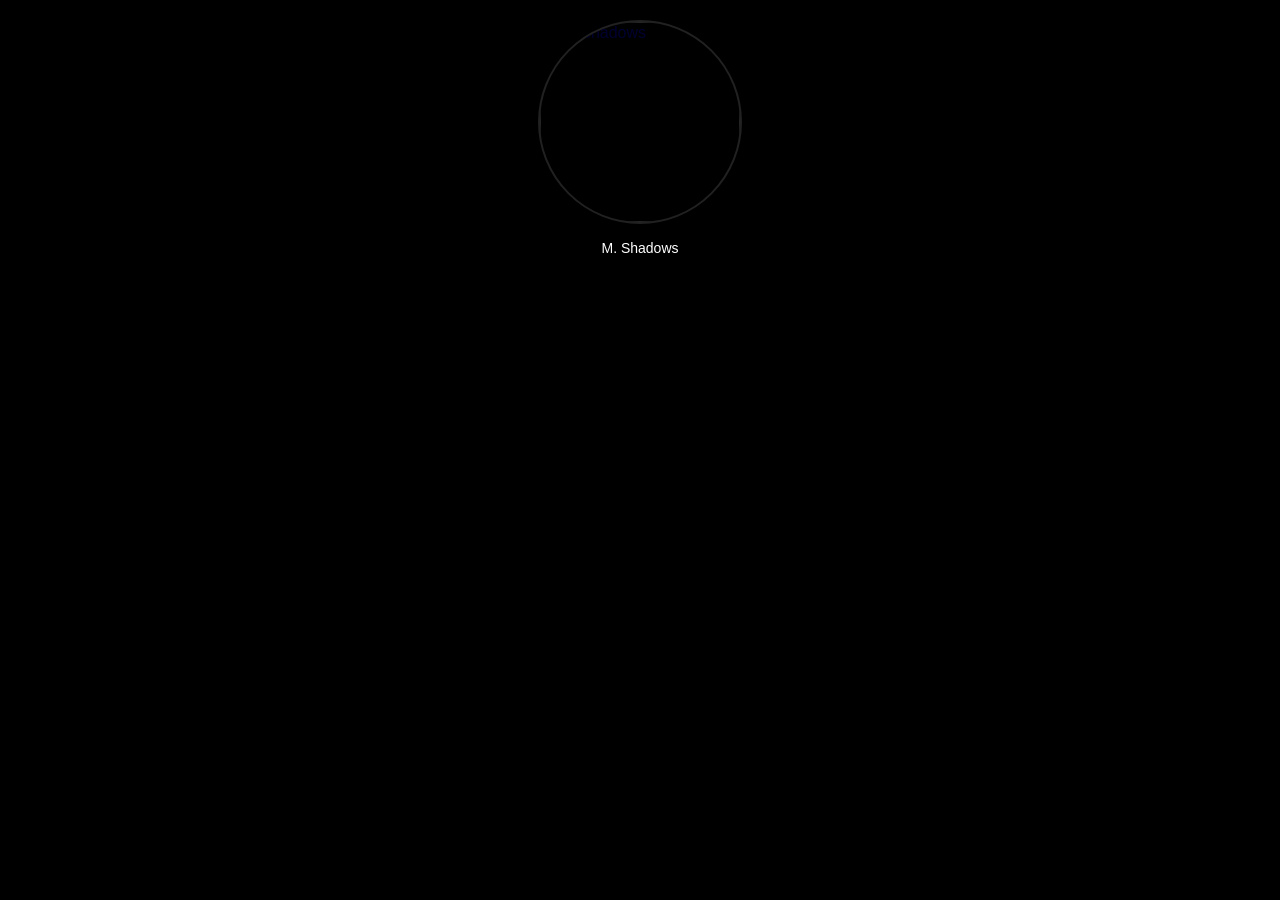
==== site/index.html @ 42a092ae "Movendo o histórico da branch master para a branch main" ====
<!DOCTYPE html>
<html lang="pt-BR">
    <head>
        <meta charset="UTF-8">
        <meta name="viewport" content="width=device-width, initial-scale=1.0">
        <link rel="stylesheet" href="css/styles.css">
        <link rel="icon" href="file/img/icons/home.png">
        <script src="js/scripts.js"></script>
        <title>Home</title>
    </head>
    <body>
        <div id="main">
            <div id="m_shadows">
                <a href="view/m_shadow.html">
                    <img src="file/img/mateus_sombras.jpg" title="M. Shadows">
                    <p>M. Shadows</p>
                </a>
            </div>
            <div id="socrates">
                <a href="">

                </a>
            </div>
        </div>
    </body>
</html>
---- site/css/styles.css ----
body {
    width: 100%;
    margin: 0;
    padding: 0;
    justify-content: center;
    font-family: 'Lucida Sans', 'Lucida Sans Regular', 'Lucida Grande', 'Lucida Sans Unicode', Geneva, Verdana, sans-serif;
}

#main {
    width: 100%;
    min-height: 100vh; /* Ocupa 100% da altura da tela ou mais se o conteúdo crescer */
    display: flex;
    background-color: #000;
}

#main #m_shadows {
    margin: 20px auto;
}

#main #m_shadows a {
    text-decoration: none;
}

#main #m_shadows a img {
    width: 200px;
    height: 200px;
    border: 2px solid #a3a3a3;
    border-radius: 180px;
    opacity: 0.2;
}

#main #m_shadows a img:hover {
    opacity: 1;
    border: 4px solid #b04747;
    width: 230px;
    height: 230px;
}

#main #m_shadows a p {
    text-align: center;
    color: #fff;
    font-size: 14px;
}

#master {
    width: 100%;
    background-color: #000;
    color: #fff; 
}

#master #top {
    
}

#master #top a {

}

#master #content {
    width: 100%;
    text-align: center;
}

#master #content #char {

}

#master #content #galery {

}

#master #content #videos {

}

#master #content #conquest {

}

#master #content #conquest button {

}

#master #content #conquest button #title_conq {
    
}

#master #content #conquest #conquistas {
    visibility: hidden;
}

#master #content #curiosidades {

}

#master #content #curiosidades button {

}

#master #content #curiosidades button #title_cur {

}

#master #content #curiosidades #cur {
    visibility: hidden;
}

#master #footer {
    width: 100%;
    padding: 10px 0;
    display: flex;
    border-top: 4px solid #a3a3a3;
    background-color: #F7F7F7;
}

#master #footer img {
    margin: 0 auto;
    width: 550px;
}
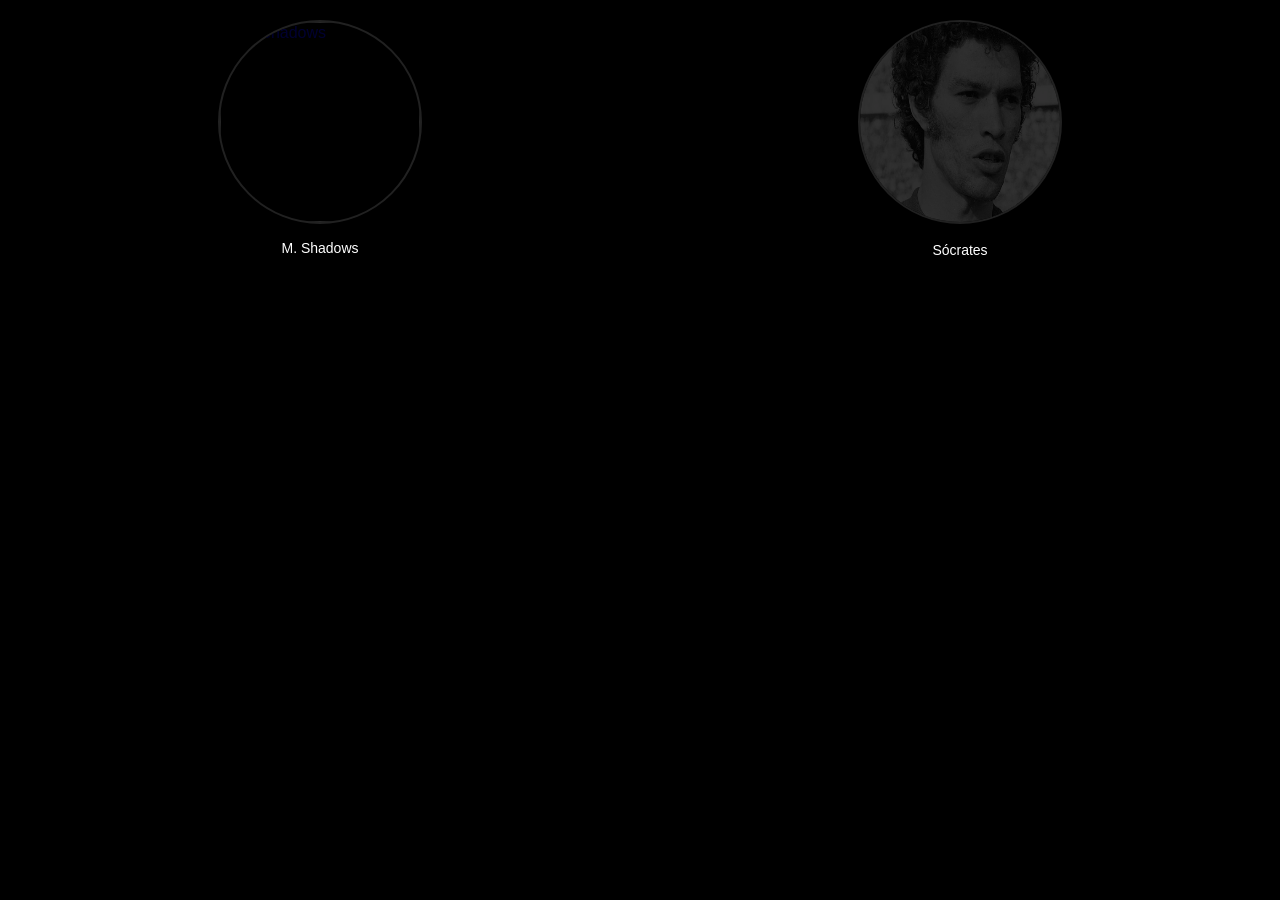
==== commit adb9b361: "Atualização de aparencia da Home e organização de medidas de width e height" ====
--- a/site/index.html
+++ b/site/index.html
@@ -10,15 +10,16 @@
     </head>
     <body>
         <div id="main">
-            <div id="m_shadows">
+            <div class="images">
                 <a href="view/m_shadow.html">
                     <img src="file/img/mateus_sombras.jpg" title="M. Shadows">
-                    <p>M. Shadows</p>
+                    <p> M. Shadows </p>
                 </a>
             </div>
-            <div id="socrates">
-                <a href="">
-
+            <div class="images">
+                <a href="view/socrates.html">
+                    <img src="file/img/socrates.png" title="Sócrates">
+                    <p> Sócrates</p>
                 </a>
             </div>
         </div>
--- a/site/css/styles.css
+++ b/site/css/styles.css
@@ -4,24 +4,24 @@
     padding: 0;
     justify-content: center;
     font-family: 'Lucida Sans', 'Lucida Sans Regular', 'Lucida Grande', 'Lucida Sans Unicode', Geneva, Verdana, sans-serif;
+    background-color: #000;
 }
 
 #main {
     width: 100%;
-    min-height: 100vh; /* Ocupa 100% da altura da tela ou mais se o conteúdo crescer */
+    height: 100vh;
     display: flex;
-    background-color: #000;
 }
 
-#main #m_shadows {
+#main .images {
     margin: 20px auto;
 }
 
-#main #m_shadows a {
+#main .images a {
     text-decoration: none;
 }
 
-#main #m_shadows a img {
+#main .images a img {
     width: 200px;
     height: 200px;
     border: 2px solid #a3a3a3;
@@ -29,22 +29,27 @@
     opacity: 0.2;
 }
 
-#main #m_shadows a img:hover {
+#main .images a:hover img {
     opacity: 1;
     border: 4px solid #b04747;
     width: 230px;
     height: 230px;
 }
 
-#main #m_shadows a p {
+#main .images a p {
     text-align: center;
     color: #fff;
     font-size: 14px;
 }
 
+#main .images a:hover p {
+    color: #4784b0;
+    font-weight: bolder;
+    font-size: 20px;
+}
+
 #master {
     width: 100%;
-    background-color: #000;
     color: #fff; 
 }
 
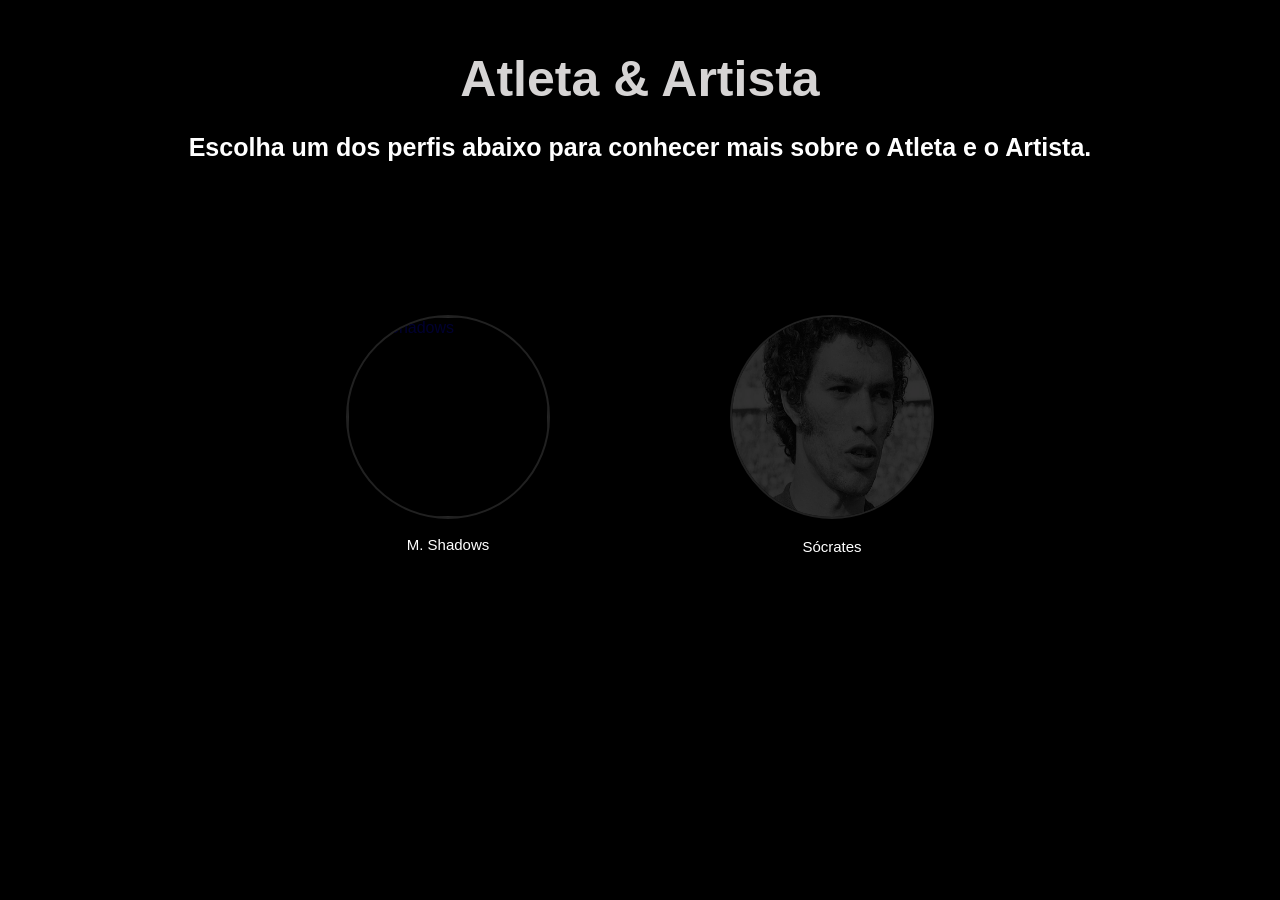
==== commit f9a2931b: "Reestilização da área inicial" ====
--- a/site/index.html
+++ b/site/index.html
@@ -10,17 +10,24 @@
     </head>
     <body>
         <div id="main">
-            <div class="images">
-                <a href="view/m_shadow.html">
-                    <img src="file/img/mateus_sombras.jpg" title="M. Shadows">
-                    <p> M. Shadows </p>
-                </a>
+            <div id="top">
+                <p id="title">Atleta & Artista</p>
+                <p id="sub">Escolha um dos perfis abaixo para conhecer mais sobre o Atleta e o Artista.</p>
             </div>
-            <div class="images">
-                <a href="view/socrates.html">
-                    <img src="file/img/socrates.png" title="Sócrates">
-                    <p> Sócrates</p>
-                </a>
+
+            <div id="content">
+                <div class="images">
+                    <a href="view/m_shadow.html">
+                        <img src="file/img/mateus_sombras.jpg" title="M. Shadows">
+                        <p> M. Shadows </p>
+                    </a>
+                </div>
+                <div class="images">
+                    <a href="view/socrates.html">
+                        <img src="file/img/socrates.png" title="Sócrates">
+                        <p> Sócrates</p>
+                    </a>
+                </div>
             </div>
         </div>
     </body>
--- a/site/css/styles.css
+++ b/site/css/styles.css
@@ -5,23 +5,47 @@
     justify-content: center;
     font-family: 'Lucida Sans', 'Lucida Sans Regular', 'Lucida Grande', 'Lucida Sans Unicode', Geneva, Verdana, sans-serif;
     background-color: #000;
+    color:#fff;
 }
 
 #main {
     width: 100%;
     height: 100vh;
-    display: flex;
+    overflow: hidden;
 }
 
-#main .images {
-    margin: 20px auto;
+#main #top {
+    width: 100%;
 }
 
-#main .images a {
+#main #top #title {
+    text-align: center;
+    color: #d6d4d4;
+    font-weight: bolder;
+    margin: 50px 0 20px 0;
+    font-size: 50px;
+}
+
+#main #top #sub {
+    text-align: center;
+    font-weight: bold;
+    font-size: 25px;
+}
+
+#main #content {
+    display: flex;
+    margin: 17vh 20vw;
+}
+
+#main #content .images {
+    margin: 0 auto;
+}
+
+#main #content .images a {
     text-decoration: none;
 }
 
-#main .images a img {
+#main #content .images a img {
     width: 200px;
     height: 200px;
     border: 2px solid #a3a3a3;
@@ -29,28 +53,27 @@
     opacity: 0.2;
 }
 
-#main .images a:hover img {
+#main #content .images a:hover img {
     opacity: 1;
-    border: 4px solid #b04747;
+    border: 4px solid #4784b0;
     width: 230px;
     height: 230px;
 }
 
-#main .images a p {
+#main #content .images a p {
     text-align: center;
     color: #fff;
-    font-size: 14px;
+    font-size: 15px;
 }
 
-#main .images a:hover p {
-    color: #4784b0;
+#main #content .images a:hover p {
+    color: #b04747;
     font-weight: bolder;
-    font-size: 20px;
+    font-size: 25px;
 }
 
 #master {
     width: 100%;
-    color: #fff; 
 }
 
 #master #top {
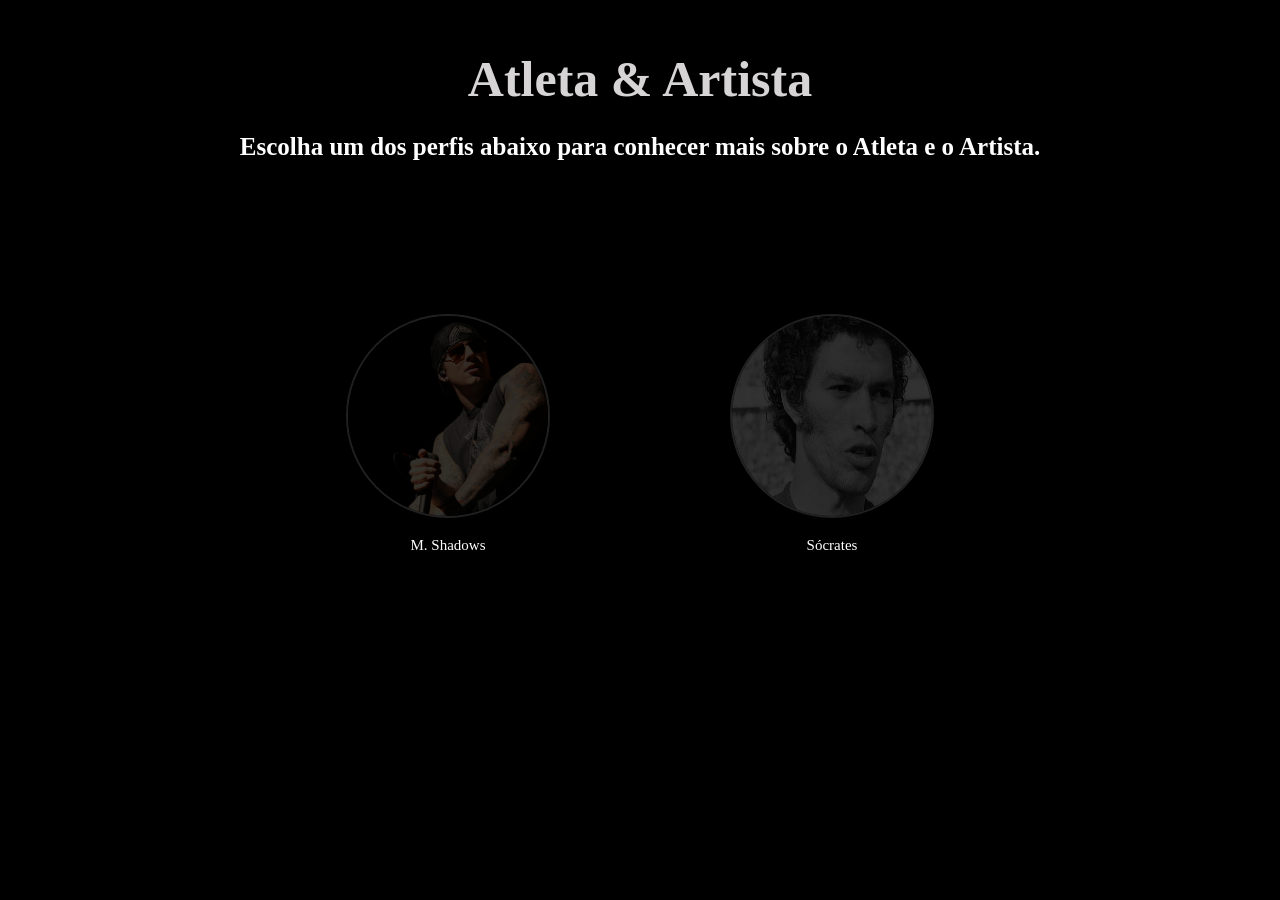
==== commit 9ee57411: "Personalização da parte do M. Shadows" ====
--- a/site/index.html
+++ b/site/index.html
@@ -18,7 +18,7 @@
             <div id="content">
                 <div class="images">
                     <a href="view/m_shadow.html">
-                        <img src="file/img/mateus_sombras.jpg" title="M. Shadows">
+                        <img src="file/img/m_shadows.jpg" title="M. Shadows">
                         <p> M. Shadows </p>
                     </a>
                 </div>
--- a/site/css/styles.css
+++ b/site/css/styles.css
@@ -3,9 +3,9 @@
     margin: 0;
     padding: 0;
     justify-content: center;
-    font-family: 'Lucida Sans', 'Lucida Sans Regular', 'Lucida Grande', 'Lucida Sans Unicode', Geneva, Verdana, sans-serif;
+    font-family: open-sans;
     background-color: #000;
-    color:#fff;
+    color:#ffffff;
 }
 
 #main {
@@ -84,13 +84,43 @@
 
 }
 
+#master #top a button {
+    background-color: #ad0909a1;
+    border: none;
+    color: white;
+    padding: 10px 20px;
+    text-align: center;
+    display: inline-block;
+    font-size: 16px;
+    margin: 4px 2px;
+    cursor: pointer;
+    border-radius: 10px;
+    font-weight: bolder;
+    font-family: montserrat;
+}
+
 #master #content {
     width: 100%;
     text-align: center;
 }
 
 #master #content #char {
-
+    text-align: center;
+}
+
+#master #content #char #name {
+    font-size: 50px;
+    font-weight: bolder;
+    font-family: montserrat;
+    font-style: italic;
+    color:#860303
+}
+
+#master #content #char #bio {
+    width: 50%;
+    margin: 0 auto;
+    text-align: left;
+    font-size: 20px;
 }
 
 #master #content #galery {
@@ -98,50 +128,93 @@
 }
 
 #master #content #videos {
-
-}
+    display: flex;
+}
+
+#master #content #videos .video {
+    margin: 0 auto;
+}
+
+#master #content #videos .video video {
+    width:450px;
+    height: 300px;
+    border: 2px solid #a3a3a3;
+    border-radius: 30px;
+}
+
+#master #content #photos {
+    width: auto;
+    height: auto;
+    margin-top: 90px;
+    margin-bottom: 90px;
+}
+
 
 #master #content #conquest {
 
 }
 
 #master #content #conquest button {
-
+       background-color: #ad0909a1;
+    border: none;
+    color: white;
+    padding: 10px 20px;
+    text-align: center;
+    text-decoration: none;
+    font-size: 16px;
+    cursor: pointer;
+    border-radius: 10px;
+    font-family: montserrat;
 }
 
 #master #content #conquest button #title_conq {
-    
+    font-weight: bolder;
 }
 
 #master #content #conquest #conquistas {
     visibility: hidden;
+    font-size: 20px;
+    text-align: left;
+     margin-bottom: 70px;
 }
 
 #master #content #curiosidades {
-
+    margin-bottom: 70px;
 }
 
 #master #content #curiosidades button {
-
+    background-color: #ad0909a1;
+    border: none;
+    color: white;
+    padding: 10px 20px;
+    text-align: center;
+    text-decoration: none;
+    font-size: 16px;
+    cursor: pointer;
+    border-radius: 10px;
+    font-family: montserrat;
 }
 
 #master #content #curiosidades button #title_cur {
-
+    font-weight: bolder;
 }
 
 #master #content #curiosidades #cur {
     visibility: hidden;
+    font-size: 20px;
+    text-align: left;
+     margin-bottom: 20px;
 }
 
 #master #footer {
     width: 100%;
     padding: 10px 0;
     display: flex;
-    border-top: 4px solid #a3a3a3;
-    background-color: #F7F7F7;
+    border-top: 4px solid #c0c0c0;
+    background-color: #480000;
 }
 
 #master #footer img {
     margin: 0 auto;
-    width: 550px;
+    width: 500px;
 }
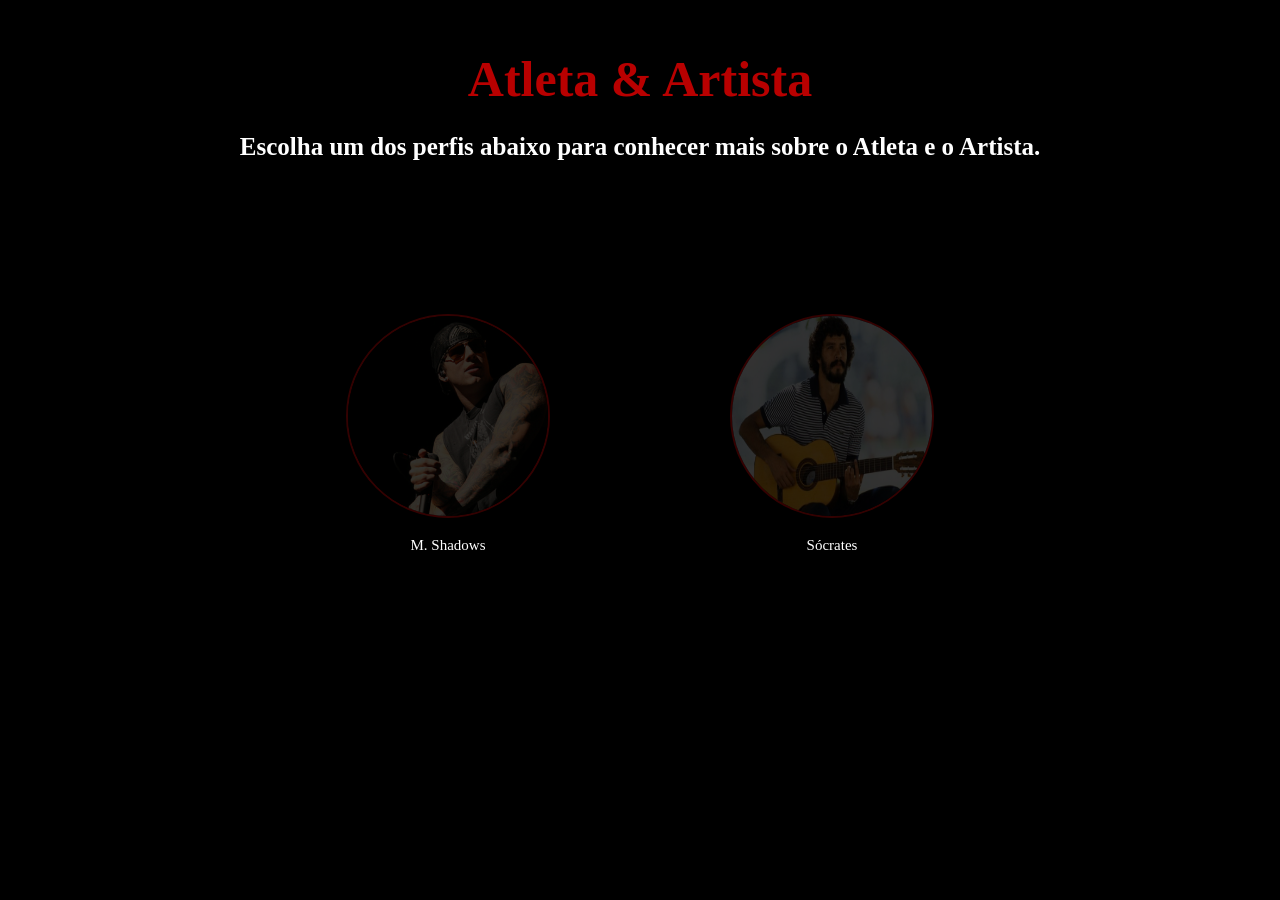
==== commit 11d33570: "Finalização" ====
--- a/site/index.html
+++ b/site/index.html
@@ -24,7 +24,7 @@
                 </div>
                 <div class="images">
                     <a href="view/socrates.html">
-                        <img src="file/img/socrates.png" title="Sócrates">
+                        <img src="file/img/socrates.jpg" title="Sócrates">
                         <p> Sócrates</p>
                     </a>
                 </div>
--- a/site/css/styles.css
+++ b/site/css/styles.css
@@ -20,7 +20,7 @@
 
 #main #top #title {
     text-align: center;
-    color: #d6d4d4;
+    color: #b80000;
     font-weight: bolder;
     margin: 50px 0 20px 0;
     font-size: 50px;
@@ -48,14 +48,14 @@
 #main #content .images a img {
     width: 200px;
     height: 200px;
-    border: 2px solid #a3a3a3;
+    border: 2px solid #ff0707;
     border-radius: 180px;
     opacity: 0.2;
 }
 
 #main #content .images a:hover img {
     opacity: 1;
-    border: 4px solid #4784b0;
+    border: 4px solid #b41111;
     width: 230px;
     height: 230px;
 }
@@ -67,7 +67,7 @@
 }
 
 #main #content .images a:hover p {
-    color: #b04747;
+    color: #e9d2d2;
     font-weight: bolder;
     font-size: 25px;
 }
@@ -81,22 +81,19 @@
 }
 
 #master #top a {
-
-}
-
-#master #top a button {
     background-color: #ad0909a1;
     border: none;
     color: white;
-    padding: 10px 20px;
+    padding: 15px 25px;
     text-align: center;
     display: inline-block;
-    font-size: 16px;
-    margin: 4px 2px;
+    font-size: 20px;
+    margin: 5px 10px;
     cursor: pointer;
     border-radius: 10px;
     font-weight: bolder;
     font-family: montserrat;
+    text-decoration: none;
 }
 
 #master #content {
@@ -109,22 +106,19 @@
 }
 
 #master #content #char #name {
-    font-size: 50px;
+    font-size: 55px;
     font-weight: bolder;
     font-family: montserrat;
     font-style: italic;
-    color:#860303
+    color:#c31c1c
 }
 
 #master #content #char #bio {
     width: 50%;
     margin: 0 auto;
     text-align: left;
-    font-size: 20px;
-}
-
-#master #content #galery {
-
+    font-size: 24px;
+    margin-bottom: 70px;
 }
 
 #master #content #videos {
@@ -143,19 +137,42 @@
 }
 
 #master #content #photos {
-    width: auto;
-    height: auto;
-    margin-top: 90px;
-    margin-bottom: 90px;
-}
-
+    width: 100%;
+    height: 350px;
+    margin: 90px 0;
+}
+
+#master #content #photos p {
+    font-size: 30px;
+    font-weight: bolder;
+    margin-bottom: 20px;
+    text-align: center;
+}
+
+#master #content #photos #galery {
+    width: 100%;
+    display: flex;
+}
+
+#master #content #photos #galery img {
+    border-radius: 30px;
+    margin: 0 auto;
+    width: 200px;
+    height: 300px;
+}
+
+#master #content #photos #galery img:hover {
+    border: 2px solid #ad0909a1;
+    width: 230px;
+    height: 330px;
+}
 
 #master #content #conquest {
 
 }
 
 #master #content #conquest button {
-       background-color: #ad0909a1;
+    background-color: #ad0909a1;
     border: none;
     color: white;
     padding: 10px 20px;
@@ -173,9 +190,9 @@
 
 #master #content #conquest #conquistas {
     visibility: hidden;
-    font-size: 20px;
+    font-size: 24px;
     text-align: left;
-     margin-bottom: 70px;
+    margin: 15px 0 70px 40px;
 }
 
 #master #content #curiosidades {
@@ -201,9 +218,38 @@
 
 #master #content #curiosidades #cur {
     visibility: hidden;
-    font-size: 20px;
+    font-size: 24px;
     text-align: left;
-     margin-bottom: 20px;
+    margin: 15px 0 70px 40px;
+}
+
+#master #text p {
+    font-size: 30px;
+    font-weight: bolder;
+    margin-bottom: 20px;
+    text-align: center;
+}
+
+#master #albuns {
+    margin-bottom: 70px;
+    margin-top: 70px;
+    display: flex;
+}
+
+
+
+#master #albuns img {
+    margin-bottom: 70px;
+    border-radius: 30px;
+    margin-left: 30px;
+    display: flex;
+    margin: 0 auto;
+}
+
+#master #albuns img:hover {
+    border: 2px solid #ad0909a1;
+    width: 200px;
+    height: 200px;
 }
 
 #master #footer {
@@ -214,7 +260,12 @@
     background-color: #480000;
 }
 
-#master #footer img {
+#master #footer #corinthians {
+    margin: 0 auto;
+    width: 250px;
+}
+
+#master #footer #deathbat {
     margin: 0 auto;
     width: 500px;
 }
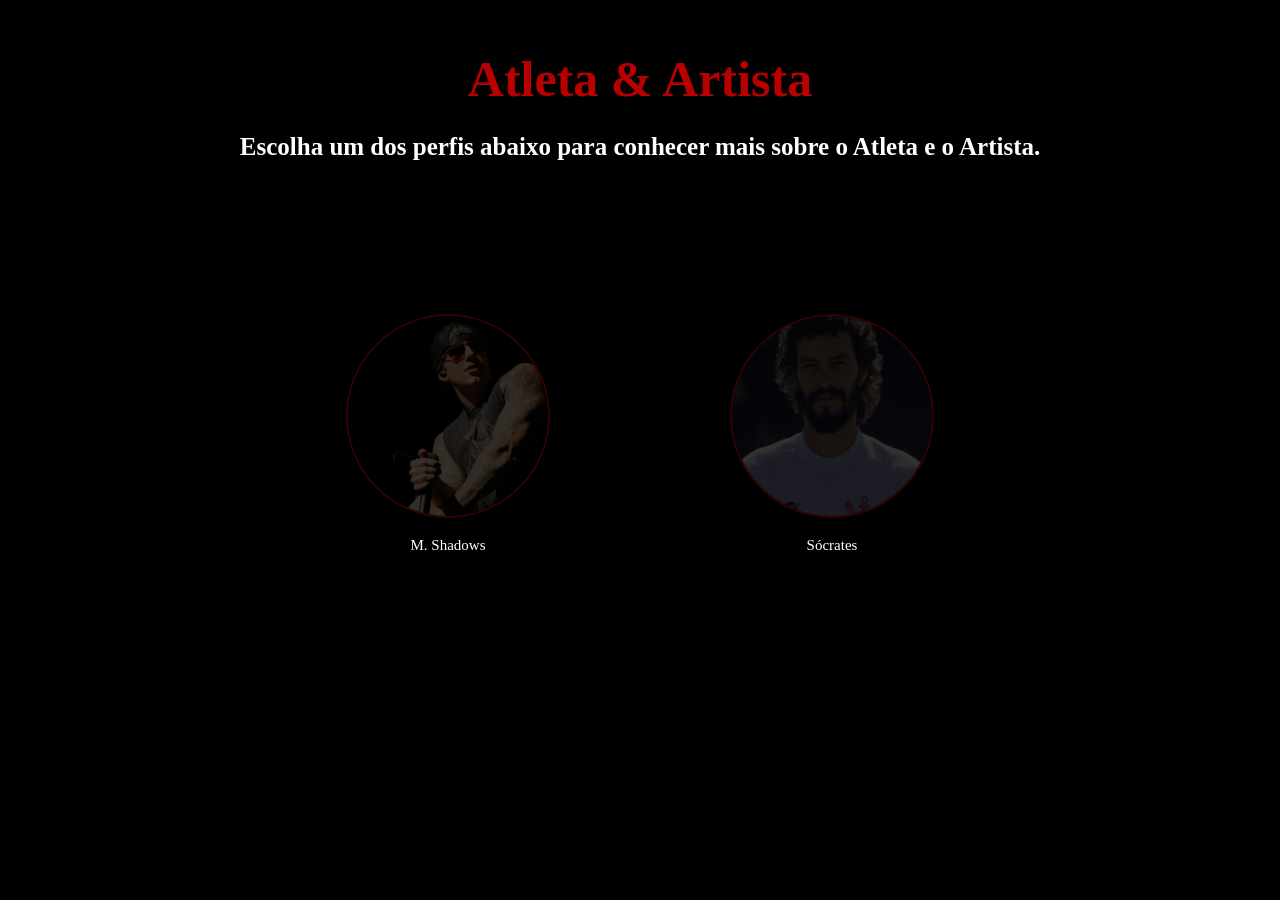
==== commit 2b47fdf6: "Finalização 2.0" ====
--- a/site/index.html
+++ b/site/index.html
@@ -18,13 +18,13 @@
             <div id="content">
                 <div class="images">
                     <a href="view/m_shadow.html">
-                        <img src="file/img/m_shadows.jpg" title="M. Shadows">
+                        <img src="file/img/index/m_shadows.jpg" title="M. Shadows">
                         <p> M. Shadows </p>
                     </a>
                 </div>
                 <div class="images">
                     <a href="view/socrates.html">
-                        <img src="file/img/socrates.jpg" title="Sócrates">
+                        <img src="file/img/index/socrates.webp" title="Sócrates">
                         <p> Sócrates</p>
                     </a>
                 </div>
--- a/site/css/styles.css
+++ b/site/css/styles.css
@@ -76,10 +76,6 @@
     width: 100%;
 }
 
-#master #top {
-    
-}
-
 #master #top a {
     background-color: #ad0909a1;
     border: none;
@@ -167,10 +163,6 @@
     height: 330px;
 }
 
-#master #content #conquest {
-
-}
-
 #master #content #conquest button {
     background-color: #ad0909a1;
     border: none;
@@ -190,7 +182,7 @@
 
 #master #content #conquest #conquistas {
     visibility: hidden;
-    font-size: 24px;
+    font-size: 22px;
     text-align: left;
     margin: 15px 0 70px 40px;
 }
@@ -218,38 +210,50 @@
 
 #master #content #curiosidades #cur {
     visibility: hidden;
-    font-size: 24px;
+    font-size: 22px;
     text-align: left;
     margin: 15px 0 70px 40px;
 }
 
-#master #text p {
+#master #info {
+    margin-bottom: 70px;
+    margin-top: 70px;
+}
+
+
+#master #info p {
     font-size: 30px;
     font-weight: bolder;
     margin-bottom: 20px;
     text-align: center;
 }
 
-#master #albuns {
-    margin-bottom: 70px;
-    margin-top: 70px;
-    display: flex;
-}
-
-
-
-#master #albuns img {
+#master #info .img {
     margin-bottom: 70px;
     border-radius: 30px;
     margin-left: 30px;
     display: flex;
     margin: 0 auto;
-}
-
-#master #albuns img:hover {
-    border: 2px solid #ad0909a1;
+    display: flex;;
+}
+
+
+#master #info .img a {
+    text-decoration: none;
+    margin: 0 auto;
+}
+
+
+#master #info .img a img {
+    border-radius: 30px;
+    margin: 0 auto;
     width: 200px;
-    height: 200px;
+    height: 220px;
+}
+
+#master #info .img a img:hover {
+    width: 210px;
+    height: 230px;
 }
 
 #master #footer {
@@ -260,12 +264,12 @@
     background-color: #480000;
 }
 
+#master #footer #deathbat {
+    margin: 0 auto;
+    width: 500px;
+}
+
 #master #footer #corinthians {
     margin: 0 auto;
     width: 250px;
-}
-
-#master #footer #deathbat {
-    margin: 0 auto;
-    width: 500px;
 }
